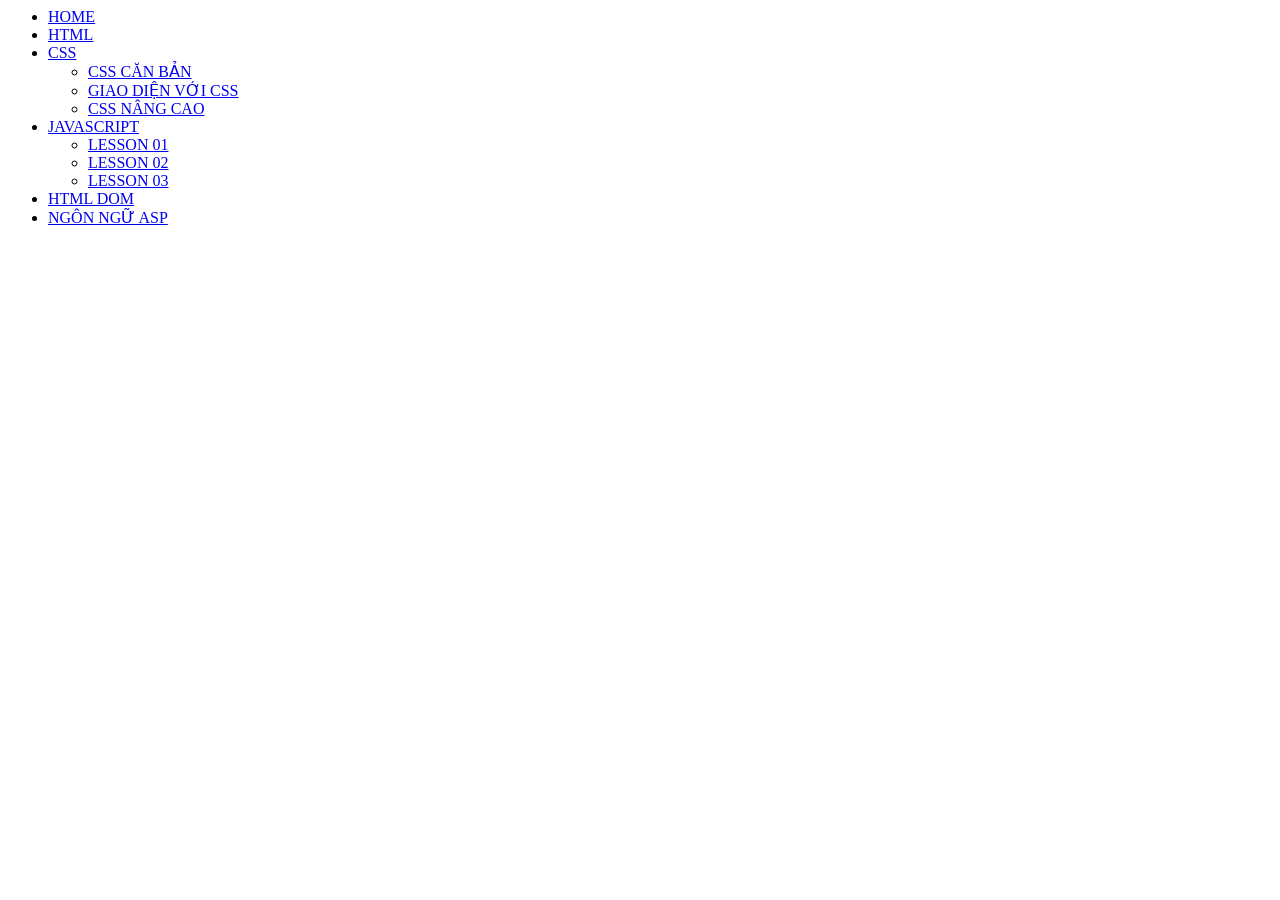
==== Home.html @ 4e0c70bf "Add files via upload" ====
<html>
    <head>
        <title> Nguyễn Quỳnh Duyên-K244161776 </title>
        <style>
            @import url(CSS1/main.css)
        </style>
    </head>
    <body>
        <div id="container">  
            <ul>
            <li> <a href="#">HOME</a></li>
            <li> <a href="#">HTML</a></li>
            <li> <a href="#">CSS</a>
                <ul>
                <li> <a href="#">CSS CĂN BẢN</a></li>
                <li> <a href="#">GIAO DIỆN VỚI CSS</a></li>
                <li> <a href="#">CSS NÂNG CAO</a></li>
            </ul>
            </li>
            <li> <a href="#">JAVASCRIPT</a>
            <ul>
                <li> <a href="#">LESSON 01</a></li>
                <li> <a href="#">LESSON 02</a></li>
                <li> <a href="#">LESSON 03</a></li>
            </ul>
            </li>
            <li> <a href="#">HTML DOM</a></li>
            <li> <a href="#">NGÔN NGỮ ASP</a></li>


            </ul>

        </div>
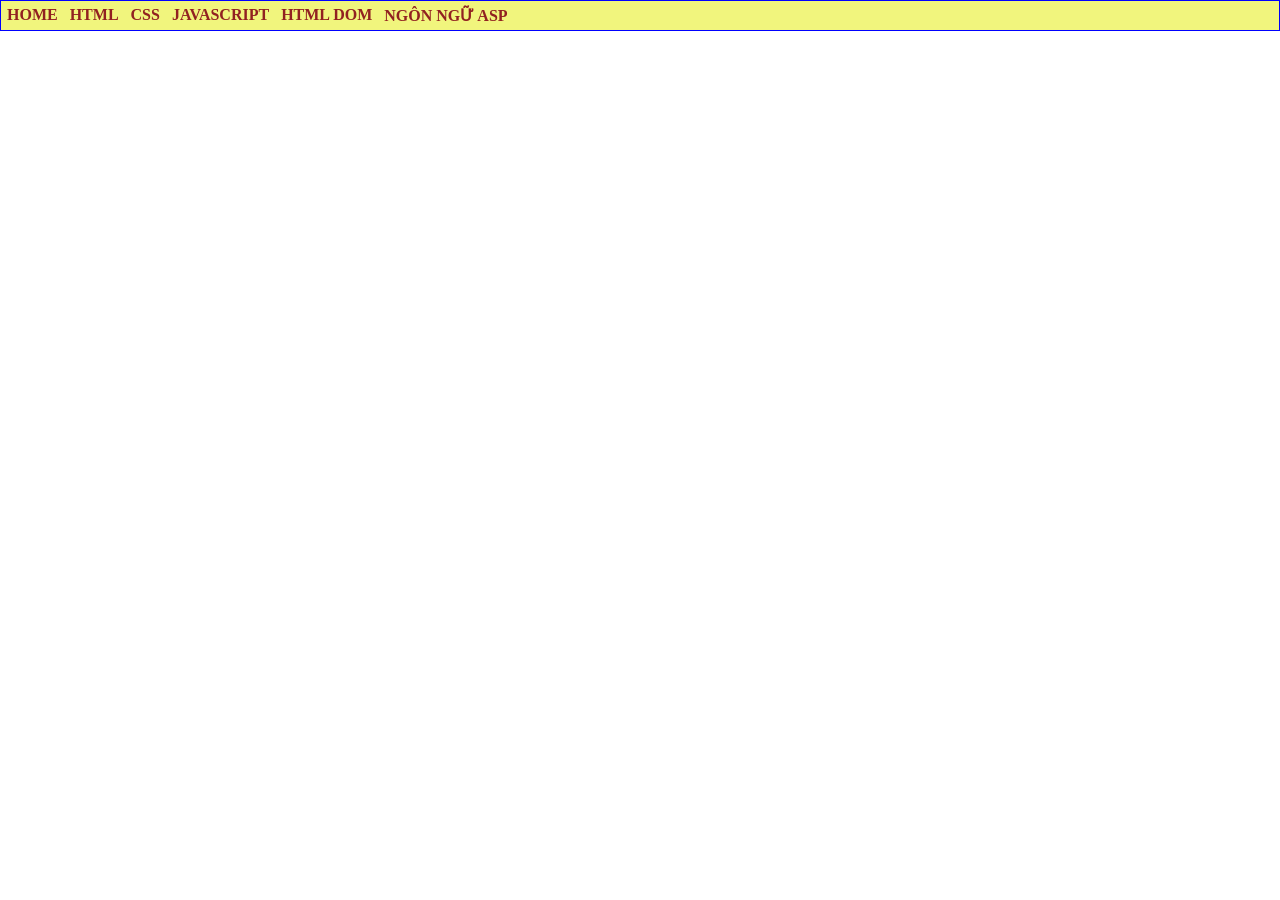
==== commit e4a2d6db: "Update Home.html" ====
--- a/Home.html
+++ b/Home.html
@@ -1,14 +1,12 @@
 <html>
     <head>
         <title> Nguyễn Quỳnh Duyên-K244161776 </title>
-        <style>
-            @import url(CSS1/main.css)
-        </style>
+        <link rel="stylesheet" href="main.css">
     </head>
     <body>
         <div id="container">  
             <ul>
-            <li> <a href="#">HOME</a></li>
+            <li> <a href="MyCV.html">HOME</a></li>
             <li> <a href="#">HTML</a></li>
             <li> <a href="#">CSS</a>
                 <ul>
--- a/main.css
+++ b/main.css
@@ -0,0 +1,53 @@
+* {
+    margin: 0;
+    padding: 0;
+}
+
+#container {
+    border: 1px solid blue;
+    background: rgb(241, 245, 125);
+    float: left;
+    top: 60px;
+    text-indent: 0px;
+    color: rgb(191, 83, 83);
+    width: 100%;
+    box-sizing: border-box;
+}
+
+#container ul {
+    float: left;
+    list-style: none;
+}
+
+#container ul li {
+    position: relative;
+    float: left;
+}
+
+#container ul li a {
+    display: block;
+    color: rgb(145, 33, 33);
+    font-weight: bold;
+    text-decoration: none;
+    padding: .3em 6px;
+}
+
+#container li a:hover {
+    color: white;
+    background: orange;
+}
+
+#container li ul {
+    position: absolute;
+    display: none;
+    width: 10em;
+}
+
+#container li:hover ul {
+    display: block;
+}
+
+#container ul li ul li {
+    width: 100%;
+    border: 1px solid green;
+}
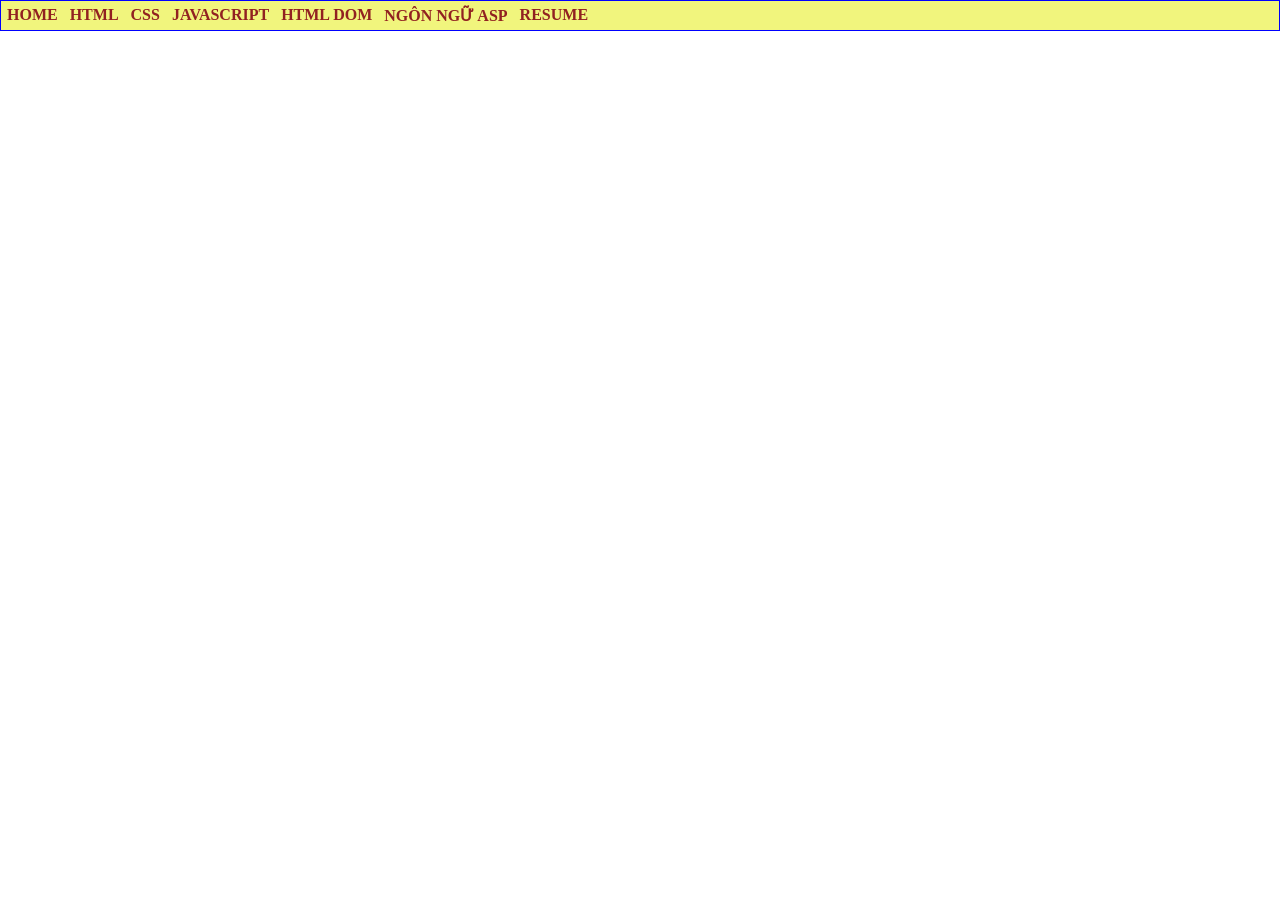
==== commit 84550b81: "Update Home.html" ====
--- a/Home.html
+++ b/Home.html
@@ -3,32 +3,40 @@
         <title> Nguyễn Quỳnh Duyên-K244161776 </title>
         <link rel="stylesheet" href="main.css">
     </head>
+
     <body>
         <div id="container">  
             <ul>
-            <li> <a href="MyCV.html">HOME</a></li>
-            <li> <a href="#">HTML</a></li>
-            <li> <a href="#">CSS</a>
-                <ul>
-                <li> <a href="#">CSS CĂN BẢN</a></li>
-                <li> <a href="#">GIAO DIỆN VỚI CSS</a></li>
-                <li> <a href="#">CSS NÂNG CAO</a></li>
-            </ul>
-            </li>
-            <li> <a href="#">JAVASCRIPT</a>
-            <ul>
-                <li> <a href="#">LESSON 01</a></li>
-                <li> <a href="#">LESSON 02</a></li>
-                <li> <a href="#">LESSON 03</a></li>
-            </ul>
-            </li>
-            <li> <a href="#">HTML DOM</a></li>
-            <li> <a href="#">NGÔN NGỮ ASP</a></li>
 
+                <li><a href="#">HOME</a></li>
+
+                <li><a href="#">HTML</a></li>
+
+                <li>
+                    <a href="#">CSS</a>
+                    <ul>
+                        <li><a href="#">CSS CĂN BẢN</a></li>
+                        <li><a href="#">GIAO DIỆN VỚI CSS</a></li>
+                        <li><a href="#">CSS NÂNG CAO</a></li>
+                    </ul>
+                </li>
+
+                <li>
+                    <a href="#">JAVASCRIPT</a>
+                    <ul>
+                        <li><a href="#">LESSON 01</a></li>
+                        <li><a href="#">LESSON 02</a></li>
+                        <li><a href="#">LESSON 03</a></li>
+                    </ul>
+                </li>
+
+                <li><a href="#">HTML DOM</a></li>
+
+                <li><a href="#">NGÔN NGỮ ASP</a></li>
+
+                <li><a href="MyCV.html">RESUME</a></li>
 
             </ul>
-
         </div>
-
-
-
+    </body>
+</html>
